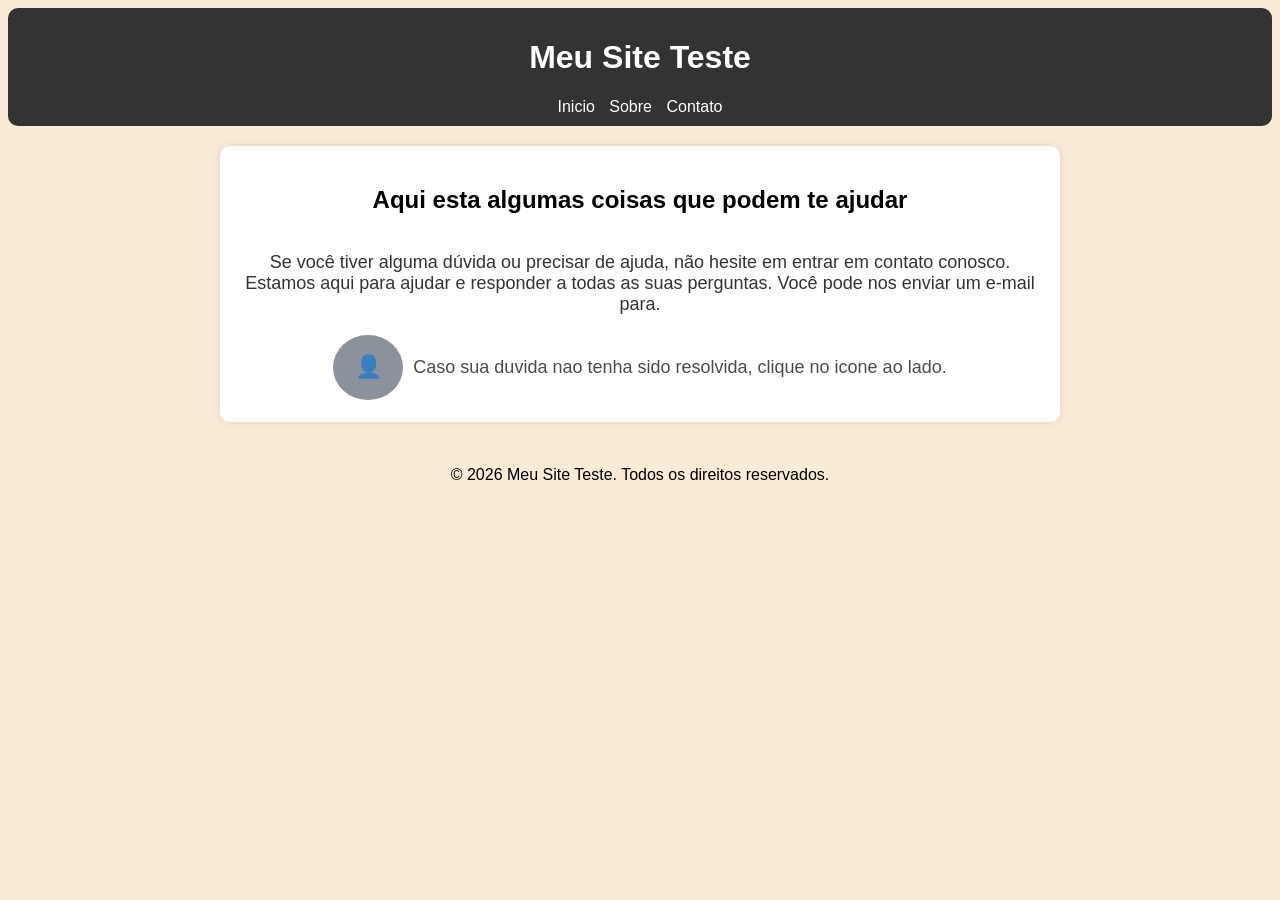
==== movimentações/contato.html @ 3ad5048a "Update contato.html" ====
<!DOCTYPE html>
<html lang="pt-br">
<head>
    <meta charset="UTF-8">
    <meta name="viewport" content="width=device-width, initial-scale=1.0">
    <title>Contato</title>
    <link rel="stylesheet" href="../style.css">
    <link rel="icon" href="../favicon-32x32.png" type="image/png">
    
</head>
<body>
    <header>  
        <h1>Meu Site Teste</h1>
        <a href="../index.html">Inicio</a>
        <a href="sobre.html">Sobre</a>
        <a href="../index.html">Contato</a>
    </header>
    <main>
        <h2>Aqui esta algumas coisas que podem te ajudar</h2>
        <p> Se você tiver alguma dúvida ou precisar de ajuda, não hesite em entrar em contato conosco. Estamos aqui para ajudar e responder a todas as suas perguntas. Você pode nos enviar um e-mail para.
        </p>
        <div class="modal">
            <a onclick="abrirPerfil()" href="#">
                <h1>&#x1F464;</h1>
            </a>
            <p>Caso sua duvida nao tenha sido resolvida, clique no icone ao lado.</p>
        </div>
    </main>

    <div id="perfil" class="perfil">
        <div class="conteudo-perfil">
            <span class="fechar" onclick="fecharPerfil()">X</span>
            <h2>Deixaremos um numero de contato para suporte, caso sua dúvida não seja resolvida.</h2>
            <h3><a href="tel:+5511999999999">(11) 99999-9999</a></h3>
        </div>
    </div>

    <footer>
        <p>&copy; 2026 Meu Site Teste. Todos os direitos reservados.</p>
    </footer>

    <script src="../script.js"></script>
</body>
</html>
---- style.css ----
@charset "UTF-8";

@media (max-width: 600px) {
    .modal {
        flex-direction: column;
        text-align: center;
    }
}

@media (max-width: 600px) {
    .conteudo-perfil {
        max-width: 90%;
        padding: 15px;
    }
}

@media (max-width: 600px) {
    header::before {
        width: 48px;
        height: 48px;
        margin-bottom: 10px;
    }
}


body {
    background-color: antiquewhite;
    font-family: Arial, sans-serif;
    text-align: center;
    align-items: center;
    align-content: center;
    align-self: center;
}

header {
    background-color: #333;
    color: white;
    padding: 10px;
    text-align: center;
    border-radius: 10px;
}

header a {
    color: white;
    text-decoration: none;
    margin-left: 5px;
    margin-right: 5px;
    font-size: 16px;
}

header a:hover {
    background-color: rgba(127, 255, 212, 0.611);
    transition: 0.5s;
    color: black;
    padding: 5px;
    border-radius: 5px;
}

main {
    background-color: white;
    text-align: center;
    display: flex;
    flex-direction: column;
    width: 90%;
    max-width: 800px;
    height: 70%;
    margin: 20px auto;
    padding: 20px;
    border-radius: 10px;
    box-shadow: 0 0 10px rgba(0, 0, 0, 0.1);
}

main p {
    font-size: 18px;
    color: #333;
    text-align: center;
}

footer {
    color: black;
    text-align: center;
    padding: 8px;
    padding-bottom: 2px;
    height: 50px;
    border-radius: 5px 5px 0px 0px;
}

.modal{
    display: flex;
    align-self: center;
    align-items: center;
    gap: 10px;
    padding: 2px;
}

.modal h1{
    font-size: 22px;
    color: rgba(0, 0, 0, 0.704);
}

.modal p{
    font-size: 18px;
    color: rgba(0, 0, 0, 0.704);
    margin: 0;
}

.modal a{
    text-decoration: none;
    background-color: rgba(68, 78, 92, 0.611);
    padding: 5px 10px;
    border-radius: 70%;
    width: 50px;
}

.modal a:hover{
    background-color: rgba(108, 123, 145, 0.904);
    box-shadow: black 0px 0px 10px;
    transition: 0.5s;
    color: black;
}

.perfil a{
    text-decoration: none;
    color: rgba(0, 0, 0, 0.5);
}

.perfil a:hover{
    color: rgba(0, 0, 0, 0.704);
    transform: scale(1,0);
    transition: 0.5s;
}

.perfil {
    position: fixed;
    top: 0;
    left: 0;
    width: 100%;
    height: 100%;
    background-color: rgba(0, 0, 0, 0.5);
    display: none;
    justify-content: center;
    align-items: center;
    opacity: 0;
    transition: opacity 0.3s ease;
}

.perfil.ativo {
    opacity: 1;
}

.conteudo-perfil {
    background-color: white;
    color: #000000a6;
    padding: 20px;
    border-radius: 10px;
    max-width: 400px;
    text-align: center;
    position: relative;
    transform: scale(0.8);
    transition: transform 0.3s ease;
}

.perfil.ativo .conteudo-perfil {
    transform: scale(1);
}

.fechar {
    position: absolute;
    top: 10px;
    right: 10px;
    cursor: pointer;
    font-size: 24px;
    color: #333;
    font-weight: bold;
}

.fechar:hover {
    color: rgba(0, 0, 0, 0.545);
}
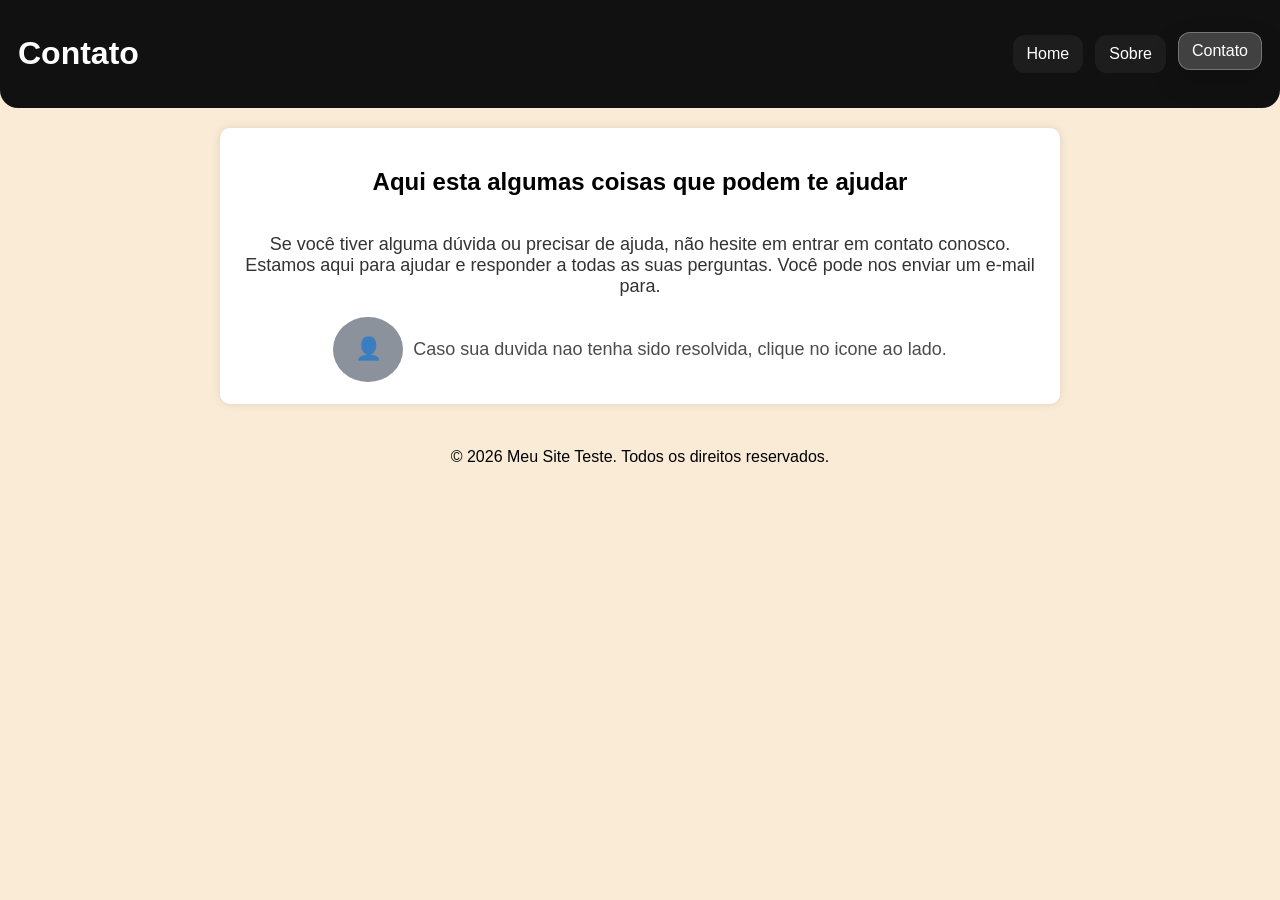
==== commit 56d47b26: "Subindo atualização do menu" ====
--- a/movimentações/contato.html
+++ b/movimentações/contato.html
@@ -3,18 +3,21 @@
 <head>
     <meta charset="UTF-8">
     <meta name="viewport" content="width=device-width, initial-scale=1.0">
-    <title>Contato</title>
+    <title>Site teste</title>
     <link rel="stylesheet" href="../style.css">
     <link rel="icon" href="../favicon-32x32.png" type="image/png">
     
 </head>
 <body>
-    <header>  
-        <h1>Meu Site Teste</h1>
-        <a href="../index.html">Inicio</a>
-        <a href="sobre.html">Sobre</a>
-        <a href="../index.html">Contato</a>
+    <header class="topbar">
+        <h1>Contato</h1>
+        <nav class="topnav">
+            <a href="../index.html">Home</a>
+            <a href="sobre.html">Sobre</a>
+            <a href="contato.html">Contato</a>
+        </nav>
     </header>
+
     <main>
         <h2>Aqui esta algumas coisas que podem te ajudar</h2>
         <p> Se você tiver alguma dúvida ou precisar de ajuda, não hesite em entrar em contato conosco. Estamos aqui para ajudar e responder a todas as suas perguntas. Você pode nos enviar um e-mail para.
--- a/style.css
+++ b/style.css
@@ -22,41 +22,83 @@
     }
 }
 
-
 body {
     background-color: antiquewhite;
     font-family: Arial, sans-serif;
     text-align: center;
+    margin: 0;
+    padding: 0;
+}
+
+@media (max-width: 700px) {
+    header {
+        flex-direction: column;
+        justify-content: center;
+        align-items: center;
+        text-align: center;
+        gap: 12px;
+    }
+
+    .topnav {
+        width: 100%;
+        justify-content: center;
+        gap: 10px;
+        padding-top: 6px;
+    }
+
+    .topnav a {
+        flex: 1 1 auto;
+        min-width: 100px;
+        max-width: 180px;
+        text-align: center;
+    }
+
+    main {
+        width: 95%;
+        margin: 18px auto;
+    }
+}
+
+header {
+    background-color: #111;
+    color: white;
+    padding: 14px 18px;
+    border-radius: 0 0 18px 18px;
+    position: relative;
+    display: flex;
     align-items: center;
-    align-content: center;
-    align-self: center;
-}
-
-header {
-    background-color: #333;
-    color: white;
-    padding: 10px;
-    text-align: center;
-    border-radius: 10px;
-}
-
-header a {
+    justify-content: space-between;
+    gap: 18px;
+    flex-wrap: wrap;
+}
+
+.topnav {
+    display: flex;
+    gap: 12px;
+    flex-wrap: wrap;
+    justify-content: center;
+}
+
+.topnav a {
     color: white;
     text-decoration: none;
-    margin-left: 5px;
-    margin-right: 5px;
-    font-size: 16px;
-}
-
-header a:hover {
-    background-color: rgba(127, 255, 212, 0.611);
-    transition: 0.5s;
-    color: black;
-    padding: 5px;
-    border-radius: 5px;
-}
-
-main {
+    padding: 10px 14px;
+    border-radius: 12px;
+    background: rgba(255, 255, 255, 0.05);
+    transition: background 0.2s ease, transform 0.2s ease, box-shadow 0.2s ease;
+}
+
+.topnav a:hover {
+    background: rgba(255, 255, 255, 0.06);
+}
+
+.topnav a.active {
+    background: rgba(255, 255, 255, 0.2);
+    box-shadow: inset 0 0 0 1px rgba(255, 255, 255, 0.28), 0 12px 30px rgba(0, 0, 0, 0.16);
+    transform: translateY(-3px);
+}
+
+main { 
     background-color: white;
     text-align: center;
     display: flex;
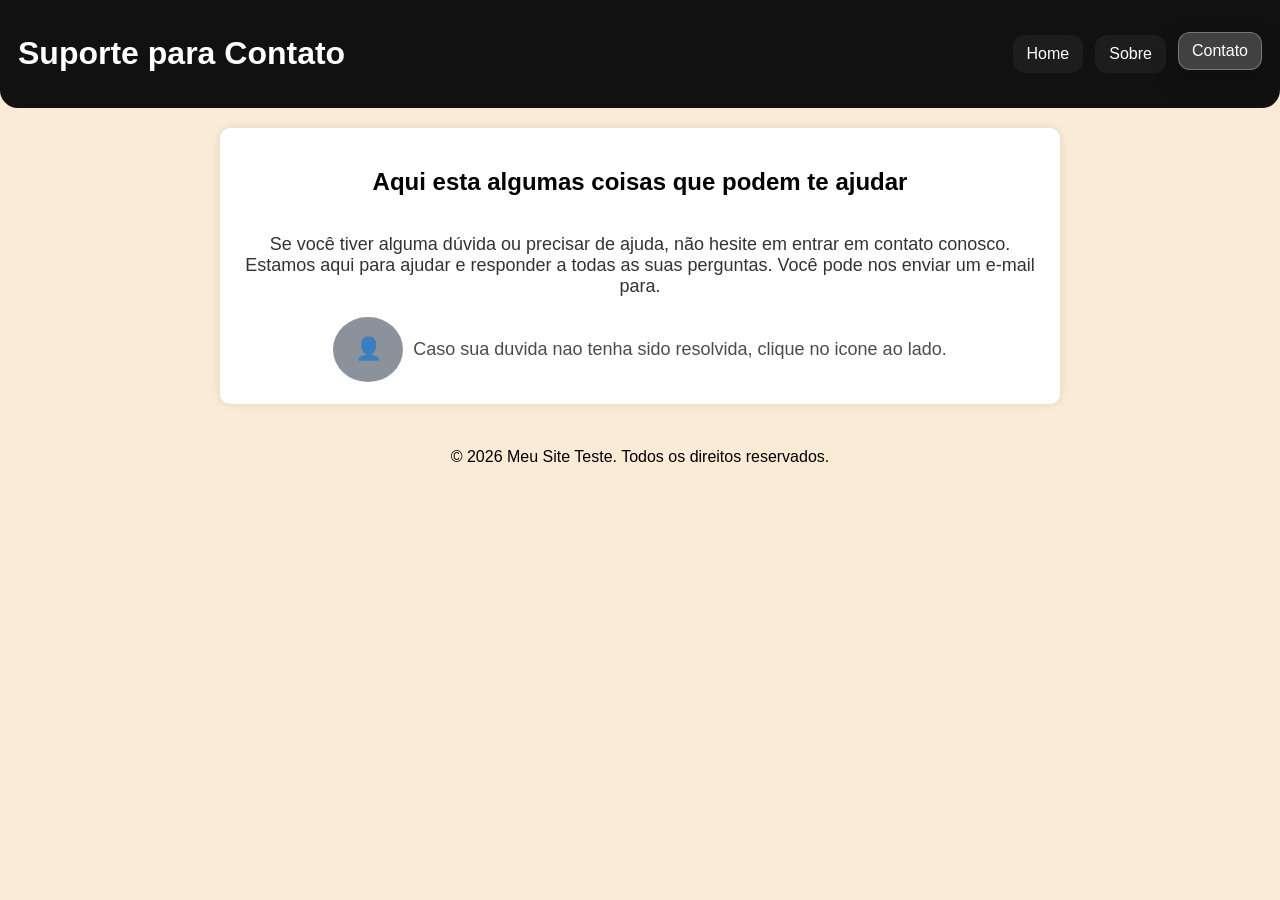
==== commit 21765c41: "Alteração de titulos" ====
--- a/movimentações/contato.html
+++ b/movimentações/contato.html
@@ -10,7 +10,7 @@
 </head>
 <body>
     <header class="topbar">
-        <h1>Contato</h1>
+        <h1>Suporte para Contato</h1>
         <nav class="topnav">
             <a href="../index.html">Home</a>
             <a href="sobre.html">Sobre</a>
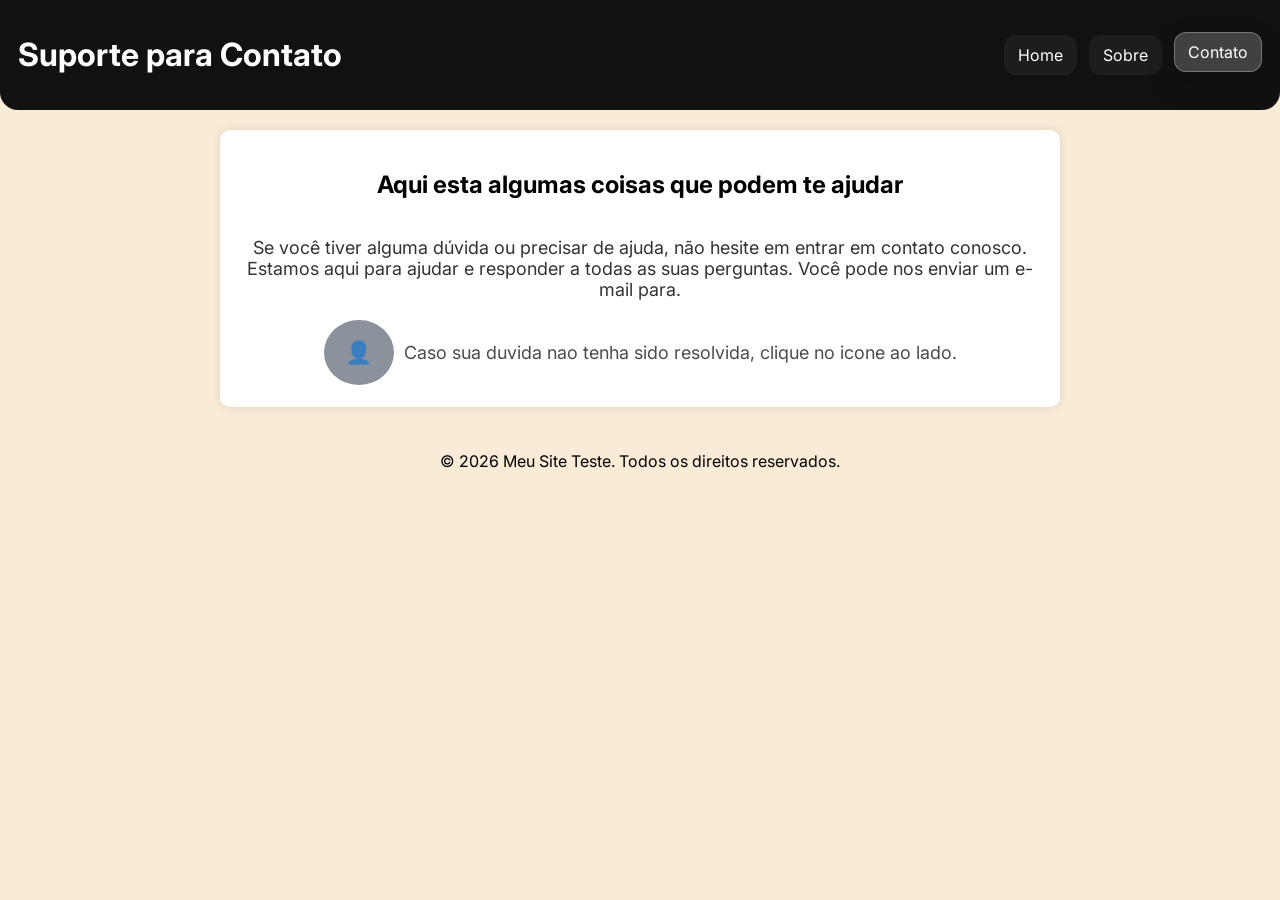
==== commit e54e5a08: "Acrescentando pontos importantes" ====
--- a/movimentações/contato.html
+++ b/movimentações/contato.html
@@ -3,7 +3,11 @@
 <head>
     <meta charset="UTF-8">
     <meta name="viewport" content="width=device-width, initial-scale=1.0">
-    <title>Site teste</title>
+    <meta name="description" content="Página de contato do Site Teste, entre em contato conosco para dúvidas e suporte.">
+    <title>Site Teste - Contato</title>
+    <link rel="preconnect" href="https://fonts.googleapis.com">
+    <link rel="preconnect" href="https://fonts.gstatic.com" crossorigin>
+    <link href="https://fonts.googleapis.com/css2?family=Inter:wght@400;500;600&display=swap" rel="stylesheet">
     <link rel="stylesheet" href="../style.css">
     <link rel="icon" href="../favicon-32x32.png" type="image/png">
     
@@ -12,9 +16,9 @@
     <header class="topbar">
         <h1>Suporte para Contato</h1>
         <nav class="topnav">
-            <a href="../index.html">Home</a>
-            <a href="sobre.html">Sobre</a>
-            <a href="contato.html">Contato</a>
+            <a href="../index.html" aria-label="Página inicial">Home</a>
+            <a href="sobre.html" aria-label="Página sobre nós">Sobre</a>
+            <a href="contato.html" aria-label="Página de contato">Contato</a>
         </nav>
     </header>
 
@@ -30,9 +34,9 @@
         </div>
     </main>
 
-    <div id="perfil" class="perfil">
+    <div id="perfil" class="perfil" role="dialog" aria-modal="true">
         <div class="conteudo-perfil">
-            <span class="fechar" onclick="fecharPerfil()">X</span>
+            <span class="fechar" onclick="fecharPerfil()" aria-label="Fechar modal">X</span>
             <h2>Deixaremos um numero de contato para suporte, caso sua dúvida não seja resolvida.</h2>
             <h3><a href="tel:+5511999999999">(11) 99999-9999</a></h3>
         </div>
@@ -42,6 +46,8 @@
         <p>&copy; 2026 Meu Site Teste. Todos os direitos reservados.</p>
     </footer>
 
+    <button id="back-to-top" aria-label="Voltar ao topo">↑</button>
+
     <script src="../script.js"></script>
 </body>
 </html>
--- a/style.css
+++ b/style.css
@@ -24,7 +24,7 @@
 
 body {
     background-color: antiquewhite;
-    font-family: Arial, sans-serif;
+    font-family: 'Inter', Arial, sans-serif;
     text-align: center;
     margin: 0;
     padding: 0;
@@ -219,3 +219,41 @@
 .fechar:hover {
     color: rgba(0, 0, 0, 0.545);
 }
+
+#back-to-top {
+    position: fixed;
+    bottom: 20px;
+    right: 20px;
+    width: 50px;
+    height: 50px;
+    background: #111;
+    color: white;
+    border: none;
+    border-radius: 50%;
+    font-size: 20px;
+    cursor: pointer;
+    opacity: 0;
+    visibility: hidden;
+    transition: opacity 0.3s ease, visibility 0.3s ease, transform 0.3s ease;
+    z-index: 1000;
+}
+
+#back-to-top.show {
+    opacity: 1;
+    visibility: visible;
+}
+
+#back-to-top:hover {
+    transform: translateY(-2px);
+    background: #333;
+}
+
+@media (max-width: 700px) {
+    #back-to-top {
+        bottom: 15px;
+        right: 15px;
+        width: 45px;
+        height: 45px;
+        font-size: 18px;
+    }
+}
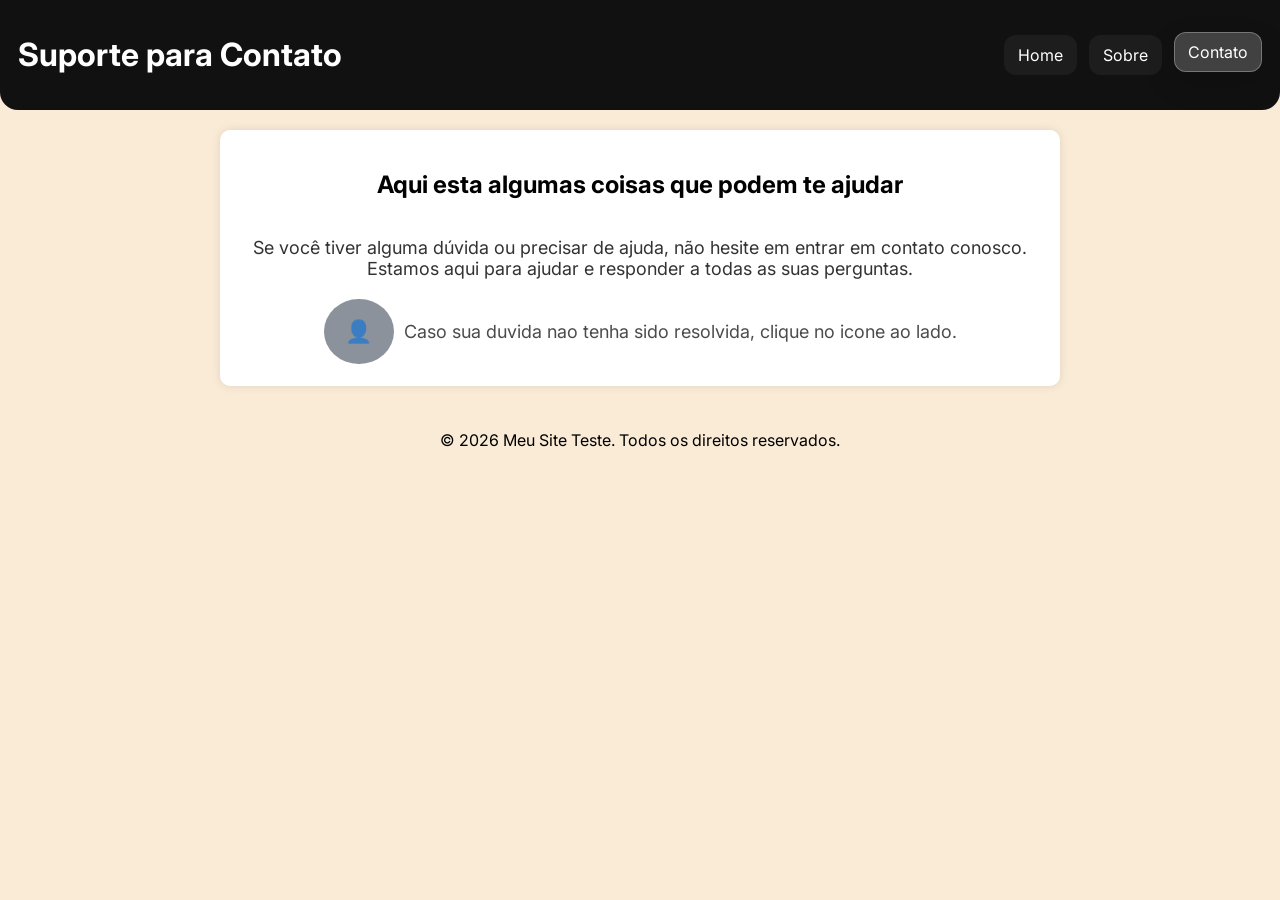
==== commit 57d33e17: "Colocando comentários no código" ====
--- a/movimentações/contato.html
+++ b/movimentações/contato.html
@@ -1,6 +1,7 @@
-<!DOCTYPE html>
+﻿<!DOCTYPE html>
 <html lang="pt-br">
 <head>
+    <!-- Cabeçalho da página de contato -->
     <meta charset="UTF-8">
     <meta name="viewport" content="width=device-width, initial-scale=1.0">
     <meta name="description" content="Página de contato do Site Teste, entre em contato conosco para dúvidas e suporte.">
@@ -8,12 +9,15 @@
     <link rel="preconnect" href="https://fonts.googleapis.com">
     <link rel="preconnect" href="https://fonts.gstatic.com" crossorigin>
     <link href="https://fonts.googleapis.com/css2?family=Inter:wght@400;500;600&display=swap" rel="stylesheet">
+    <!-- Puxa a fonte Inter do Google -->
     <link rel="stylesheet" href="../style.css">
+    <!-- Usa o CSS geral do site -->
     <link rel="icon" href="../favicon-32x32.png" type="image/png">
-    
+    <!-- Ícone visível na aba do navegador -->
 </head>
 <body>
     <header class="topbar">
+        <!-- Cabeçalho com título e menu de navegação -->
         <h1>Suporte para Contato</h1>
         <nav class="topnav">
             <a href="../index.html" aria-label="Página inicial">Home</a>
@@ -23,10 +27,11 @@
     </header>
 
     <main>
+        <!-- Conteúdo principal da página de contato -->
         <h2>Aqui esta algumas coisas que podem te ajudar</h2>
-        <p> Se você tiver alguma dúvida ou precisar de ajuda, não hesite em entrar em contato conosco. Estamos aqui para ajudar e responder a todas as suas perguntas. Você pode nos enviar um e-mail para.
-        </p>
+        <p>Se você tiver alguma dúvida ou precisar de ajuda, não hesite em entrar em contato conosco. Estamos aqui para ajudar e responder a todas as suas perguntas.</p>
         <div class="modal">
+            <!-- Ícone clicável que abre o modal de contato -->
             <a onclick="abrirPerfil()" href="#">
                 <h1>&#x1F464;</h1>
             </a>
@@ -35,19 +40,25 @@
     </main>
 
     <div id="perfil" class="perfil" role="dialog" aria-modal="true">
+        <!-- Caixa modal que aparece sobre a página -->
         <div class="conteudo-perfil">
             <span class="fechar" onclick="fecharPerfil()" aria-label="Fechar modal">X</span>
+            <!-- Botão de fechar o modal -->
             <h2>Deixaremos um numero de contato para suporte, caso sua dúvida não seja resolvida.</h2>
             <h3><a href="tel:+5511999999999">(11) 99999-9999</a></h3>
+            <!-- Número de telefone clicável para ligar direto -->
         </div>
     </div>
 
     <footer>
+        <!-- Rodapé com informações de copyright -->
         <p>&copy; 2026 Meu Site Teste. Todos os direitos reservados.</p>
     </footer>
 
     <button id="back-to-top" aria-label="Voltar ao topo">↑</button>
+    <!-- Botão para subir ao topo quando a página rolar para baixo -->
 
     <script src="../script.js"></script>
+    <!-- Puxa o JavaScript para controlar o modal e o botão de rolagem -->
 </body>
-</html>+</html>
--- a/style.css
+++ b/style.css
@@ -1,7 +1,9 @@
-@charset "UTF-8";
-
+﻿@charset "UTF-8";
+
+/* Regras para telas pequenas: quando a largura for menor que 600px */
 @media (max-width: 600px) {
     .modal {
+        /* Modal em coluna para mobile */
         flex-direction: column;
         text-align: center;
     }
@@ -9,6 +11,7 @@
 
 @media (max-width: 600px) {
     .conteudo-perfil {
+        /* Conteúdo do modal ocupa quase toda a largura no celular */
         max-width: 90%;
         padding: 15px;
     }
@@ -16,6 +19,7 @@
 
 @media (max-width: 600px) {
     header::before {
+        /* Ajuste extra em telas pequenas, se houver pseudo-elemento */
         width: 48px;
         height: 48px;
         margin-bottom: 10px;
@@ -23,6 +27,7 @@
 }
 
 body {
+    /* Estilo básico de todo o corpo da página */
     background-color: antiquewhite;
     font-family: 'Inter', Arial, sans-serif;
     text-align: center;
@@ -30,8 +35,10 @@
     padding: 0;
 }
 
+/* Mais regras para telas menores que 700px */
 @media (max-width: 700px) {
     header {
+        /* Cabeçalho empilhado em celulares */
         flex-direction: column;
         justify-content: center;
         align-items: center;
@@ -40,6 +47,7 @@
     }
 
     .topnav {
+        /* Menu ocupa toda a largura em telas pequenas */
         width: 100%;
         justify-content: center;
         gap: 10px;
@@ -47,6 +55,7 @@
     }
 
     .topnav a {
+        /* Links do menu ficam maiores e centralizados */
         flex: 1 1 auto;
         min-width: 100px;
         max-width: 180px;
@@ -54,12 +63,14 @@
     }
 
     main {
+        /* O conteúdo principal usa mais espaço lateral */
         width: 95%;
         margin: 18px auto;
     }
 }
 
 header {
+    /* Estilo do cabeçalho com fundo escuro e layout flexível */
     background-color: #111;
     color: white;
     padding: 14px 18px;
@@ -73,6 +84,7 @@
 }
 
 .topnav {
+    /* Estilo do menu de navegação */
     display: flex;
     gap: 12px;
     flex-wrap: wrap;
@@ -80,6 +92,7 @@
 }
 
 .topnav a {
+    /* Estilo dos links do menu */
     color: white;
     text-decoration: none;
     padding: 10px 14px;
@@ -89,16 +102,19 @@
 }
 
 .topnav a:hover {
+    /* Quando o mouse passa em cima do link */
     background: rgba(255, 255, 255, 0.06);
 }
 
 .topnav a.active {
+    /* Estilo do link da página atual */
     background: rgba(255, 255, 255, 0.2);
     box-shadow: inset 0 0 0 1px rgba(255, 255, 255, 0.28), 0 12px 30px rgba(0, 0, 0, 0.16);
     transform: translateY(-3px);
 }
 
-main { 
+main {
+    /* Caixa branca no centro da página */
     background-color: white;
     text-align: center;
     display: flex;
@@ -113,12 +129,14 @@
 }
 
 main p {
+    /* Texto dentro do conteúdo principal */
     font-size: 18px;
     color: #333;
     text-align: center;
 }
 
 footer {
+    /* Rodapé simples */
     color: black;
     text-align: center;
     padding: 8px;
@@ -127,7 +145,8 @@
     border-radius: 5px 5px 0px 0px;
 }
 
-.modal{
+.modal {
+    /* Caixa do modal com ícone e texto */
     display: flex;
     align-self: center;
     align-items: center;
@@ -135,18 +154,21 @@
     padding: 2px;
 }
 
-.modal h1{
+.modal h1 {
+    /* Ícone grande dentro do modal */
     font-size: 22px;
     color: rgba(0, 0, 0, 0.704);
 }
 
-.modal p{
+.modal p {
+    /* Texto do modal */
     font-size: 18px;
     color: rgba(0, 0, 0, 0.704);
     margin: 0;
 }
 
-.modal a{
+.modal a {
+    /* Link do modal com estilo de botão */
     text-decoration: none;
     background-color: rgba(68, 78, 92, 0.611);
     padding: 5px 10px;
@@ -154,25 +176,29 @@
     width: 50px;
 }
 
-.modal a:hover{
+.modal a:hover {
+    /* Efeito quando passa o mouse no botão do modal */
     background-color: rgba(108, 123, 145, 0.904);
     box-shadow: black 0px 0px 10px;
     transition: 0.5s;
     color: black;
 }
 
-.perfil a{
+.perfil a {
+    /* Link dentro do modal de perfil */
     text-decoration: none;
     color: rgba(0, 0, 0, 0.5);
 }
 
-.perfil a:hover{
+.perfil a:hover {
+    /* Efeito no link do modal */
     color: rgba(0, 0, 0, 0.704);
-    transform: scale(1,0);
+    transform: scale(1, 0);
     transition: 0.5s;
 }
 
 .perfil {
+    /* Fundo escuro que cobre a tela quando o modal está aberto */
     position: fixed;
     top: 0;
     left: 0;
@@ -187,10 +213,12 @@
 }
 
 .perfil.ativo {
+    /* Mostra o modal quando ele ativa a classe ativo */
     opacity: 1;
 }
 
 .conteudo-perfil {
+    /* Caixa branca dentro do modal */
     background-color: white;
     color: #000000a6;
     padding: 20px;
@@ -203,10 +231,12 @@
 }
 
 .perfil.ativo .conteudo-perfil {
+    /* Faz a caixa crescer quando o modal abre */
     transform: scale(1);
 }
 
 .fechar {
+    /* Botão de fechar dentro do modal */
     position: absolute;
     top: 10px;
     right: 10px;
@@ -217,10 +247,12 @@
 }
 
 .fechar:hover {
+    /* Mudança de cor quando está em cima do X de fechar */
     color: rgba(0, 0, 0, 0.545);
 }
 
 #back-to-top {
+    /* Botão para voltar para cima da página */
     position: fixed;
     bottom: 20px;
     right: 20px;
@@ -239,17 +271,14 @@
 }
 
 #back-to-top.show {
+    /* Mostra o botão quando a classe show é adicionada */
     opacity: 1;
     visibility: visible;
 }
 
-#back-to-top:hover {
-    transform: translateY(-2px);
-    background: #333;
-}
-
 @media (max-width: 700px) {
     #back-to-top {
+        /* Ajusta o botão em telas menores */
         bottom: 15px;
         right: 15px;
         width: 45px;
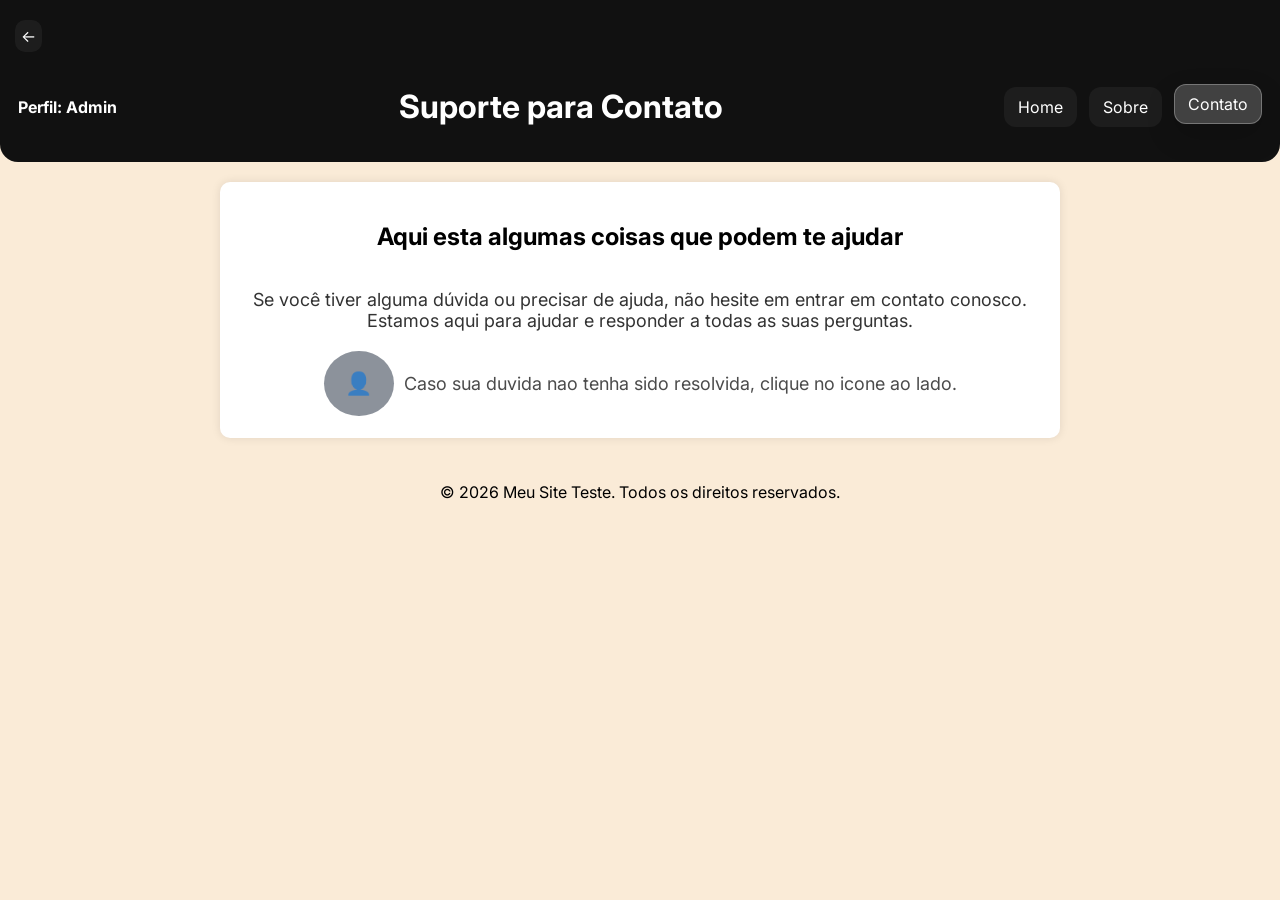
==== commit 86eaedeb: "Comecando a implementar Usuarios" ====
--- a/movimentações/contato.html
+++ b/movimentações/contato.html
@@ -16,13 +16,20 @@
     <!-- Ícone visível na aba do navegador -->
 </head>
 <body>
+    <!-- Corpo da página: tudo que aparece para o usuário -->
+    <div class="voltar-tela-login">
+        <br>
+        <a href="../index.html"><-</a>
+    </div>
+        
     <header class="topbar">
+        <h4>Perfil: Admin</h4>
         <!-- Cabeçalho com título e menu de navegação -->
         <h1>Suporte para Contato</h1>
         <nav class="topnav">
-            <a href="../index.html" aria-label="Página inicial">Home</a>
-            <a href="sobre.html" aria-label="Página sobre nós">Sobre</a>
-            <a href="contato.html" aria-label="Página de contato">Contato</a>
+            <a href="../movimentações/home.html" aria-label="Página inicial">Home</a>
+            <a href="../movimentações/sobre.html" aria-label="Página sobre nós">Sobre</a>
+            <a href="../movimentações/contato.html" aria-label="Página de contato">Contato</a>
         </nav>
     </header>
 
--- a/style.css
+++ b/style.css
@@ -67,6 +67,140 @@
         width: 95%;
         margin: 18px auto;
     }
+}
+
+.tela-login{
+     /* Estilo do cabeçalho com fundo escuro e layout flexível */
+    background-color: #111;
+    color: white;
+    font-family: 'Inter', Arial, sans-serif;
+    padding: 14px 18px;
+    border-radius: 0 0 18px 18px;
+    position: relative;
+    display: block;
+    align-items: center;
+    justify-content: space-between;
+    gap: 18px;
+    flex-wrap: wrap;
+}
+
+.login-container{
+    /* Caixa branca no centro da página */
+    background-color: white;
+    color: black;
+    font-family: Verdana, Geneva, Tahoma, sans-serif;
+    text-align: center;
+    align-items: center;
+    display: flex;
+    flex-direction: column;
+    width: 90%;
+    max-width: 800px;
+    height: 70%;
+    margin: 20px auto;
+    padding: 20px;
+    border-radius: 10px;
+    box-shadow: 0 0 10px rgba(0, 0, 0, 0.1);
+}
+
+.login-container input{
+    width: 350px;
+    height: 21px;
+    text-align: center;
+    align-items: center;
+    align-content: center;
+    border-radius: 10px;
+}
+
+.login-container button {
+    width: 350px;
+    height: 30px;
+    background-color: #111;
+    color: white;
+    border: none;
+    border-radius: 10px;
+    cursor: pointer;
+    font-size: 16px;
+}
+
+.login-container button:hover {
+    background-color: #333;
+}
+
+/* Responsividade para a tela de login */
+@media (max-width: 768px) {
+    .tela-login {
+        padding: 10px;
+        font-size: 14px;
+    }
+
+    .login-container {
+        width: 95%;
+        padding: 15px;
+        margin: 10px auto;
+    }
+
+    .login-container input {
+        width: 100%;
+        max-width: 300px;
+    }
+
+    .login-container button {
+        width: 100%;
+        max-width: 200px;
+        padding: 10px;
+        font-size: 16px;
+    }
+}
+
+@media (max-width: 480px) {
+    .tela-login h2 {
+        font-size: 18px;
+    }
+
+    .tela-login h3 {
+        font-size: 14px;
+    }
+
+    .login-container h2 {
+        font-size: 16px;
+    }
+
+    .login-container p {
+        font-size: 14px;
+    }
+
+    .login-container {
+        padding: 10px;
+    }
+
+    .login-container input {
+        height: 30px;
+        font-size: 16px;
+    }
+}
+
+.voltar-tela-login{
+    background-color: #111;
+}
+
+.voltar-tela-login a{
+    /* Estilo dos links do menu */
+    text-decoration: none;
+    color: white;
+    background: rgba(255, 255, 255, 0.05);
+    transition: background 0.2s ease, transform 0.2s ease, box-shadow 0.2s ease;
+    text-align: left;
+    display: flex;
+    width: 15px;
+    height: 20px;
+    margin-left: 15px;
+    padding: 6px;
+    border-radius: 10px;
+}
+
+.voltar-tela-login a:hover{
+    /* Quando o mouse passa em cima do link */
+    background: rgba(255, 255, 255, 0.166);
 }
 
 header {
